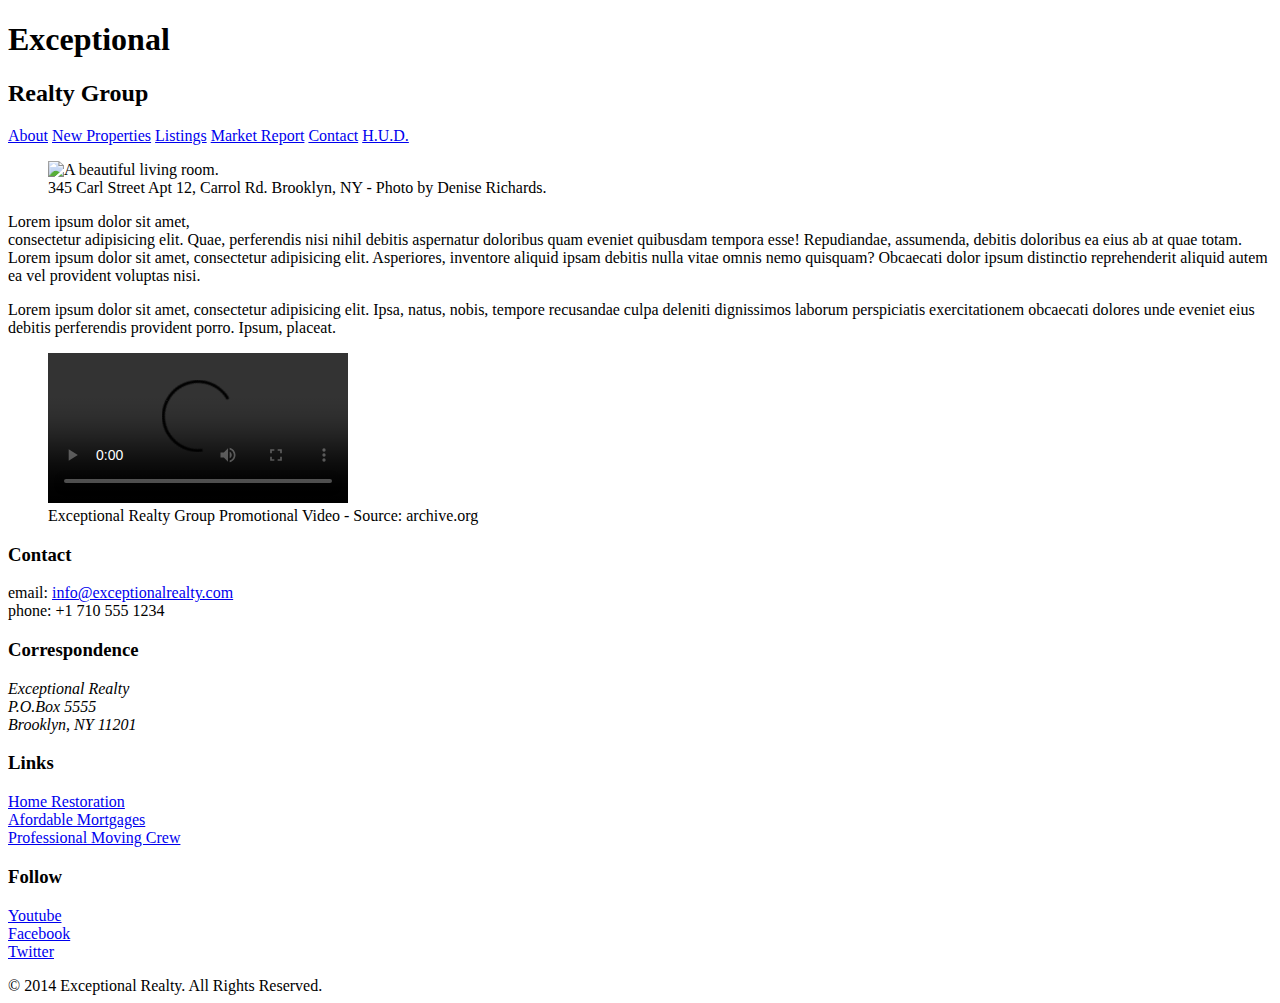
==== index.html @ c1789565 "Automatically backed up by Learn" ====
<!DOCTYPE html>
<html lang="en">
  <head>
    <meta charset="UTF-8">
    <title>Exceptional Realty Group - Luxury Homes - About</title>
      <link rel="stylesheet" href="https://cdnjs.cloudflare.com/ajax/libs/normalize/8.0.1/normalize.min.css">
  <link rel="stylesheet" href="css/style.css">
  
  </head>
  <body>
    <header>
      <!-- logo -->
      <h1>Exceptional</h1>
      <h2>Realty Group</h2>

      <nav>
        <a href="index.html">About</a> <a href="new-properties.html">New Properties</a> <a href="real-estate-listings.html">Listings</a> <a href="market-report.html">Market Report</a> <a href="contact.html">Contact</a> <a href="http://hud.gov" target="_blank">H.U.D.</a>
      </nav>
    </header>

    <section id="featured-property">
      <figure>
        <img src="images/intro-pic.jpg" alt="A beautiful living room." title="Welcome to Exceptional Realty Group">
        <figcaption>345 Carl Street Apt 12, Carrol Rd. Brooklyn, NY - Photo by Denise Richards.</figcaption>
      </figure>

      <p>Lorem ipsum dolor sit amet,<br> consectetur adipisicing elit. Quae, perferendis nisi nihil debitis aspernatur doloribus quam eveniet quibusdam tempora esse! Repudiandae, assumenda, debitis doloribus ea eius ab at quae totam. Lorem ipsum dolor sit amet, consectetur adipisicing elit. Asperiores, inventore aliquid ipsam debitis nulla vitae omnis nemo quisquam? Obcaecati dolor ipsum distinctio reprehenderit aliquid autem ea vel provident voluptas nisi.</p>
      <p>Lorem ipsum dolor sit amet, consectetur adipisicing elit. Ipsa, natus, nobis, tempore recusandae culpa deleniti dignissimos laborum perspiciatis exercitationem obcaecati dolores unde eveniet eius debitis perferendis provident porro. Ipsum, placeat.</p>
    </section>

    <section id="promotional">
      <figure>
        <video controls>
          <source src="videos/real-estate.mp4" type="video/mp4"> 
          <source src="videos/real-estate.ogv" type="video/ogg">
          Your browser does not support HTML5 video. <a href="http://browsehappy.com" target="_blank">Please upgrade your browser</a>.
        </video>
        <figcaption>Exceptional Realty Group Promotional Video - Source: archive.org</figcaption>
      </figure>
    </section>

    <section id="details">
      <div>
        <h3>Contact</h3>
        <p>
          email: <a href="mailto:info@exceptionalrealty.com">info@exceptionalrealty.com</a><br>
          phone: +1 710 555 1234
        </p>
        <h3>Correspondence</h3>
        <address>
          Exceptional Realty<br>
          P.O.Box 5555<br>
          Brooklyn, NY 11201
        </address>
      </div>

      <div>
        <h3>Links</h3>
        <p>
          <a href="#" target="_blank">Home Restoration</a><br>
          <a href="#" target="_blank">Afordable Mortgages</a><br>
          <a href="#" target="_blank">Professional Moving Crew</a>
        </p>
      </div>

      <div>
        <h3>Follow</h3>
        <p>
          <a href="#" target="_blank">Youtube</a><br>
          <a href="#" target="_blank">Facebook</a><br>
          <a href="#" target="_blank">Twitter</a>
        </p>
      </div>
    </section>

    <footer>
      &copy; 2014 Exceptional Realty. All Rights Reserved.
    </footer>

  </body>
</html>
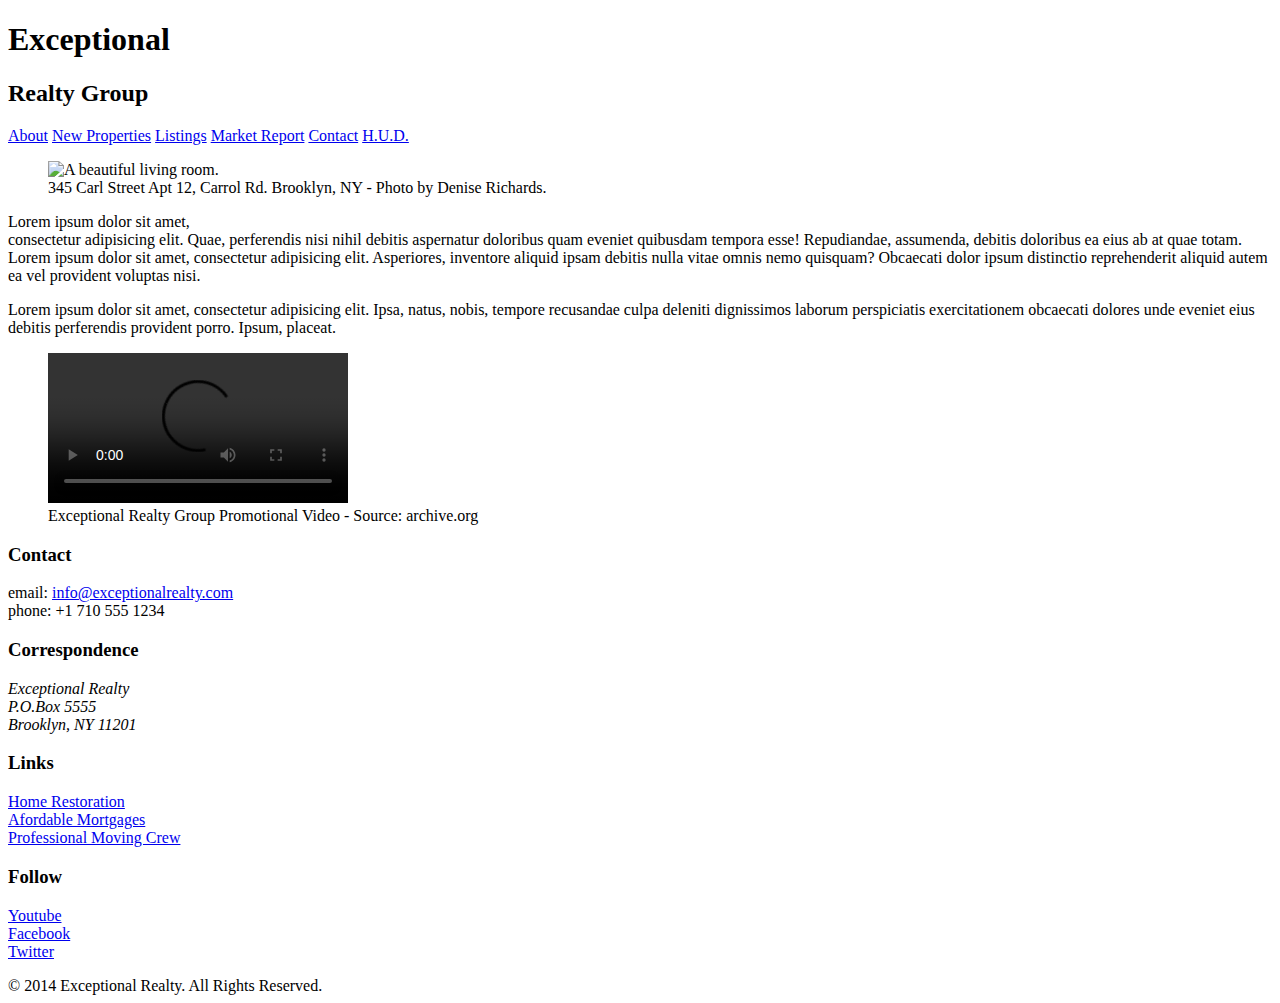
==== commit 990e2d8d: "Automatically backed up by Learn" ====
--- a/index.html
+++ b/index.html
@@ -4,8 +4,8 @@
     <meta charset="UTF-8">
     <title>Exceptional Realty Group - Luxury Homes - About</title>
       <link rel="stylesheet" href="https://cdnjs.cloudflare.com/ajax/libs/normalize/8.0.1/normalize.min.css">
-  <link rel="stylesheet" href="css/style.css">
-  
+      <link rel="stylesheet" href="css/style.css">
+      <script src="https://cdnjs.cloudflare.com/ajax/libs/modernizr/2.8.3/modernizr.min.js"></script>
   </head>
   <body>
     <header>
